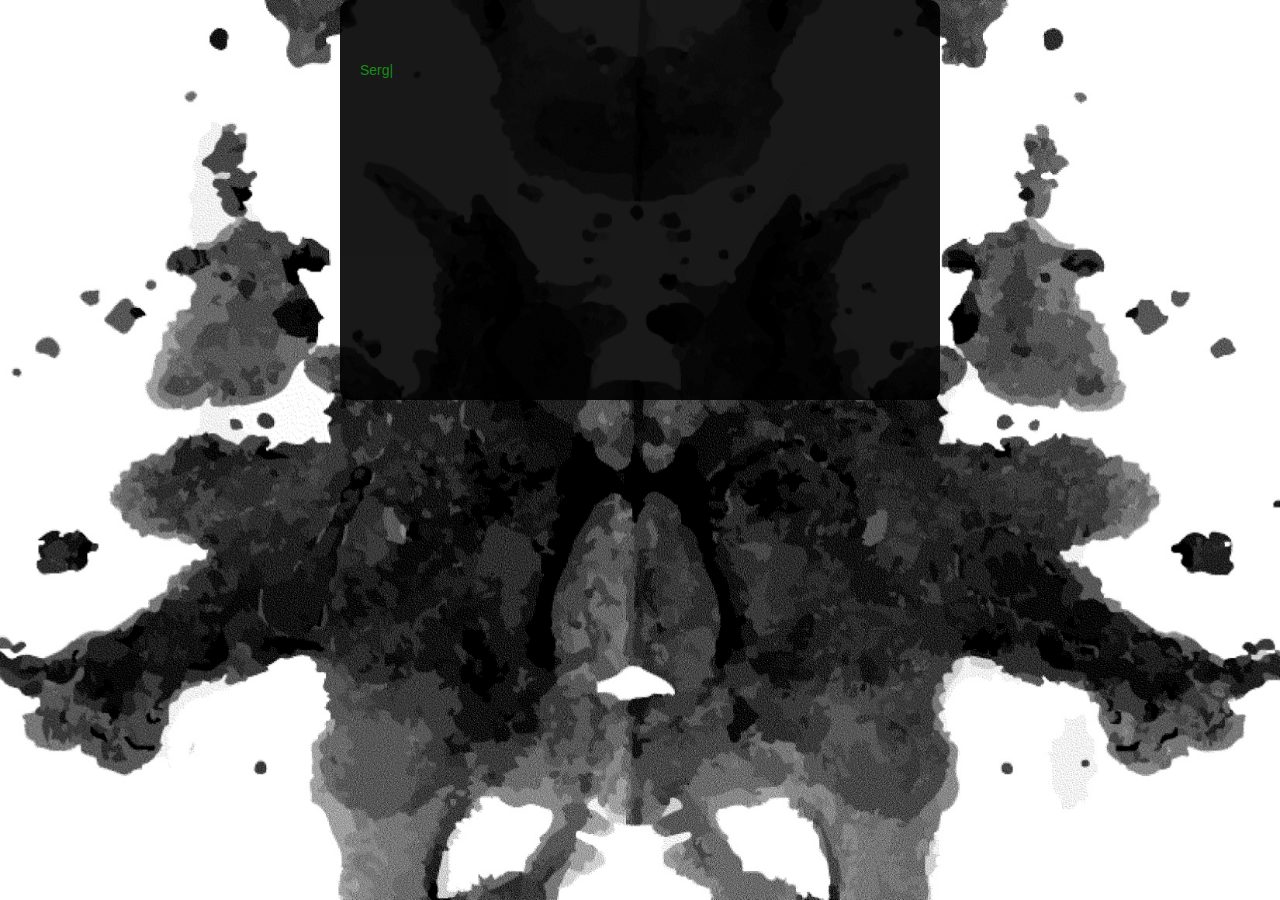
==== index.html @ 80bfddb9 "Initial commit" ====
<!DOCTYPE html>
<html>
<head>
	<title>Sergio Prada</title>

	<script type="text/javascript" src="js/jquery-2.2.0.min.js"></script>
	<script type="text/javascript" src="js/bootstrap.min.js"></script>
	<script type="text/javascript" src="js/typed.js"></script>
	<link rel="stylesheet" type="text/css" href="css/bootstrap.min.css">
	<link href="css/main.css" rel="stylesheet"/>


	<script>
    $(function(){

        $("#typed").typed({
            // strings: ["Typed.js is a <strong>jQuery</strong> plugin.", "It <em>types</em> out sentences.", "And then deletes them.", "Try it out!"],
            stringsElement: $('#typed-strings'),
            typeSpeed: 30,
            backDelay: 500,
            loop: false,
            contentType: 'html', // or text
            // defaults to false for infinite loop
            loopCount: false,
            callback: function(){ foo(); },
            resetCallback: function() { newTyped(); }
        });

        $(".reset").click(function(){
            $("#typed").typed('reset');
        });

    });

    function newTyped(){ /* A new typed object */ }

    function foo(){ console.log("Callback"); }

    </script>
    <style>
        /* code for animated blinking cursor */
        .typed-cursor{
            opacity: 1;
            font-weight: 100;
            -webkit-animation: blink 0.7s infinite;
            -moz-animation: blink 0.7s infinite;
            -ms-animation: blink 0.7s infinite;
            -o-animation: blink 0.7s infinite;
            animation: blink 0.7s infinite;
        }
        @-keyframes blink{
            0% { opacity:1; }
            50% { opacity:0; }
            100% { opacity:1; }
        }
        @-webkit-keyframes blink{
            0% { opacity:1; }
            50% { opacity:0; }
            100% { opacity:1; }
        }
        @-moz-keyframes blink{
            0% { opacity:1; }
            50% { opacity:0; }
            100% { opacity:1; }
        }
        @-ms-keyframes blink{
            0% { opacity:1; }
            50% { opacity:0; }
            100% { opacity:1; }
        }
        @-o-keyframes blink{
            0% { opacity:1; }
            50% { opacity:0; }
            100% { opacity:1; }
        }
    </style>
</head>
<body>
	<div class="wrap">
        <div class="type-wrap">
            <div id="typed-strings">
                <p><br></br>Sergio Prada^1000<br>Full-stack Developer . . .</br><br><a href="https://github.com/users/Czechh">My Github</a></br></p>
            </div>
            <span id="typed" style="white-space:pre;"></span>
        </div>
</body>
</html>
<html></html>
---- css/main.css ----
body{
	margin: 0px;
	padding: 0px;
	background-image: url("../img/wr.jpg");
	background-size: cover;
	background-repeat: no-repeat;
	
}

.wrap{
	background-color: #000;
	height: 400px;
	width: 600px;
	color: green;
	border-radius: 10px;
	padding: 20px;
	margin: auto;
	opacity: 0.9;
}
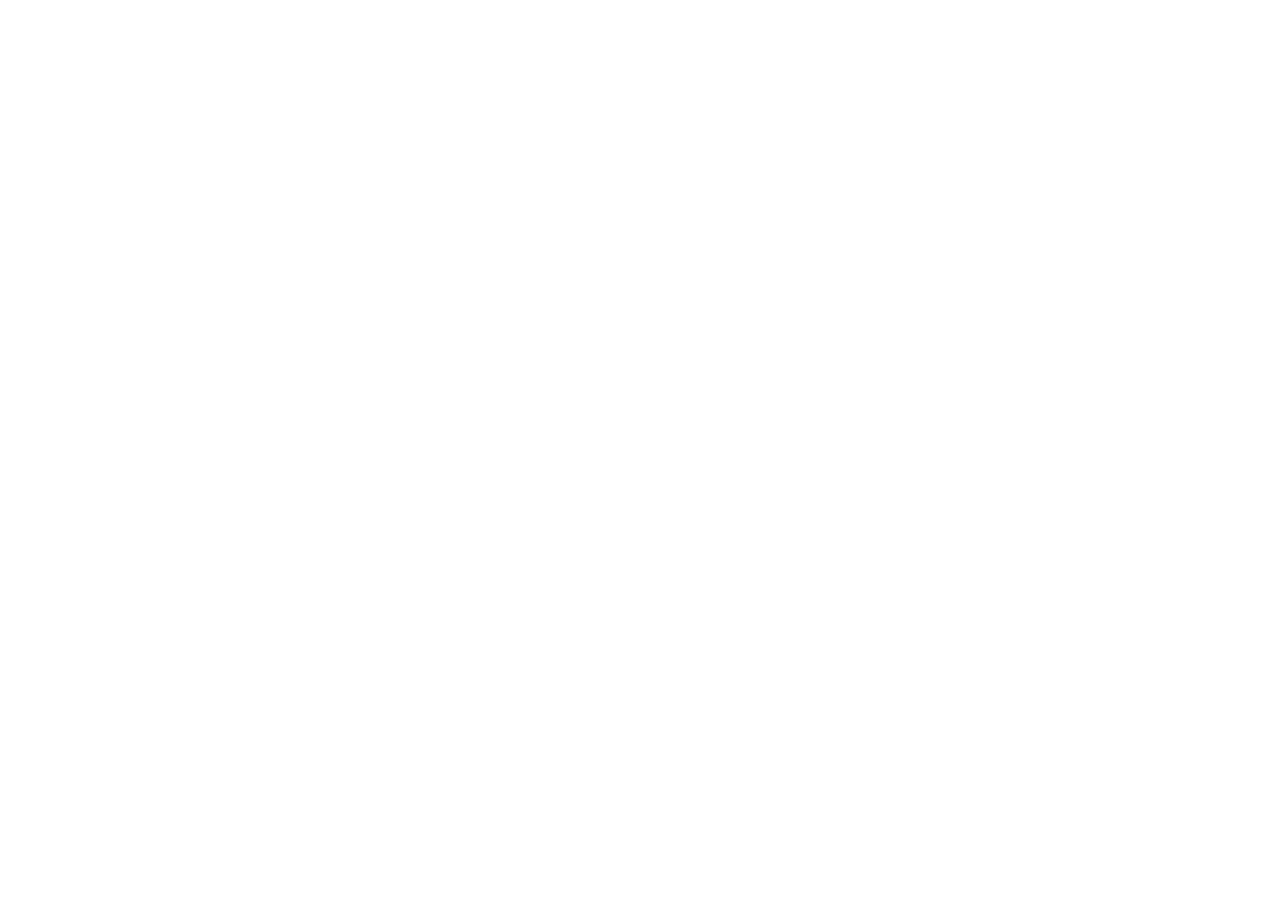
==== commit 72f22ea5: "last version" ====
--- a/index.html
+++ b/index.html
@@ -2,87 +2,42 @@
 <html>
 <head>
 	<title>Sergio Prada</title>
+	<!-- Font Awesome -->
+	<link rel="stylesheet" href="https://maxcdn.bootstrapcdn.com/font-awesome/4.6.0/css/font-awesome.min.css">
+	
+	<!-- JQuery -->
+	<script src="/assets/jquery.min.js"></script>
+	
+	<!-- Angular -->
+	<script src="/assets/angular.min.js"></script>
+	
+	<!-- Angular Animate -->
+	<script src="/assets/angular-animate.min.js"></script>
+	
+	<!-- Ui Router -->
+	<script src="https://cdnjs.cloudflare.com/ajax/libs/angular-ui-router/0.2.18/angular-ui-router.min.js"></script>
+	
+	<!-- Font Ubuntu -->
+	<link href='https://fonts.googleapis.com/css?family=Ubuntu' rel='stylesheet' type='text/css'>
 
-	<script type="text/javascript" src="js/jquery-2.2.0.min.js"></script>
-	<script type="text/javascript" src="js/bootstrap.min.js"></script>
-	<script type="text/javascript" src="js/typed.js"></script>
-	<link rel="stylesheet" type="text/css" href="css/bootstrap.min.css">
-	<link href="css/main.css" rel="stylesheet"/>
+	<!-- CSS -->
+	<link rel="stylesheet" href="https://cdnjs.cloudflare.com/ajax/libs/materialize/0.97.6/css/materialize.min.css">
 
+	<!-- Materialize -->
+	<script src="https://cdnjs.cloudflare.com/ajax/libs/materialize/0.97.6/js/materialize.min.js"></script>
+	<script src="/assets/angular-materialize.js"></script>
 
-	<script>
-    $(function(){
-
-        $("#typed").typed({
-            // strings: ["Typed.js is a <strong>jQuery</strong> plugin.", "It <em>types</em> out sentences.", "And then deletes them.", "Try it out!"],
-            stringsElement: $('#typed-strings'),
-            typeSpeed: 30,
-            backDelay: 500,
-            loop: false,
-            contentType: 'html', // or text
-            // defaults to false for infinite loop
-            loopCount: false,
-            callback: function(){ foo(); },
-            resetCallback: function() { newTyped(); }
-        });
-
-        $(".reset").click(function(){
-            $("#typed").typed('reset');
-        });
-
-    });
-
-    function newTyped(){ /* A new typed object */ }
-
-    function foo(){ console.log("Callback"); }
-
-    </script>
-    <style>
-        /* code for animated blinking cursor */
-        .typed-cursor{
-            opacity: 1;
-            font-weight: 100;
-            -webkit-animation: blink 0.7s infinite;
-            -moz-animation: blink 0.7s infinite;
-            -ms-animation: blink 0.7s infinite;
-            -o-animation: blink 0.7s infinite;
-            animation: blink 0.7s infinite;
-        }
-        @-keyframes blink{
-            0% { opacity:1; }
-            50% { opacity:0; }
-            100% { opacity:1; }
-        }
-        @-webkit-keyframes blink{
-            0% { opacity:1; }
-            50% { opacity:0; }
-            100% { opacity:1; }
-        }
-        @-moz-keyframes blink{
-            0% { opacity:1; }
-            50% { opacity:0; }
-            100% { opacity:1; }
-        }
-        @-ms-keyframes blink{
-            0% { opacity:1; }
-            50% { opacity:0; }
-            100% { opacity:1; }
-        }
-        @-o-keyframes blink{
-            0% { opacity:1; }
-            50% { opacity:0; }
-            100% { opacity:1; }
-        }
-    </style>
+	<!-- Custom CSS -->
+	<link rel='stylesheet' href='/css/style.css' />
+	
+	<!-- Scripts -->
+	<script src="/js/module.js"></script>
+	<script src="/js/controllers.js"></script>
+	<script src="/js/services.js"></script>
 </head>
-<body>
-	<div class="wrap">
-        <div class="type-wrap">
-            <div id="typed-strings">
-                <p><br></br>Sergio Prada^1000<br>Full-stack Developer . . .</br><br><a href="https://github.com/users/Czechh">My Github</a></br></p>
-            </div>
-            <span id="typed" style="white-space:pre;"></span>
-        </div>
+<body ng-app="myApp">
+	<ui-view></ui-view>
+	<!-- Zenscroll -->
+	<script src="/assets/zenscroll-min.js"></script>
 </body>
-</html>
-<html></html>+</html>--- a/css/style.css
+++ b/css/style.css
@@ -0,0 +1,101 @@
+/*html{
+	height: 100%;
+}*/
+body {
+  /*font: 14px "Lucida Grande", Helvetica, Arial, sans-serif;*/
+  vertical-align: middle;
+  text-align: center;
+  position: relative;
+  font-family: 'Ubuntu', sans-serif;
+}
+
+a {
+  color: #00B7FF;
+}
+
+img{
+  max-height: 85vh;
+}
+
+.img-imp{
+	max-height: 200px;
+  display: block;
+  margin-left: auto;
+  margin-right: auto;
+}
+
+.img-circle {
+    border-radius: 50%;
+}
+
+
+.triangle{
+
+  padding-top: 15em;
+  display: block;
+    margin-left: auto;
+    margin-right: auto;
+    height: 100vh;
+  /*position: absolute;
+  top: 50%;
+  left: 50%;*/
+  /*margin-right: -50%;
+  transform: translate(-50%, -50%);*/
+}
+#about{
+ 
+  height: 100vh;
+  position: relative;
+  text-align: center;
+  
+  
+}
+#second{
+  display: block;
+  margin-top: -160px;
+}
+
+.fade.ng-hide {
+  opacity: 0;
+}
+
+.fade.ng-hide-remove,
+.fade.ng-hide-add {
+  display: block !important;
+}
+
+.fade.ng-hide-remove {
+  transition: all linear 1000ms;
+}
+.social-media{
+  display: inline-block;
+  font-size: 5em;
+}
+.btn-linkedin{
+  color: #0077B5;
+  margin: 0 5px;
+}
+.btn-github{
+  color: #000;
+  margin: 0 5px;
+}
+.btn-twitter{
+  color: #55acee;
+  margin: 0 5px;
+}
+.social-footer{
+  position: absolute;
+  bottom: 0;
+  width: 100%;
+}
+
+#moarmusique{
+  margin-top: 5%;
+  border: 1px solid black;
+  border-radius: 5px;
+  width: 15%;
+  padding-top: 5px;
+}
+.projects{
+  max-height: 80%;
+}